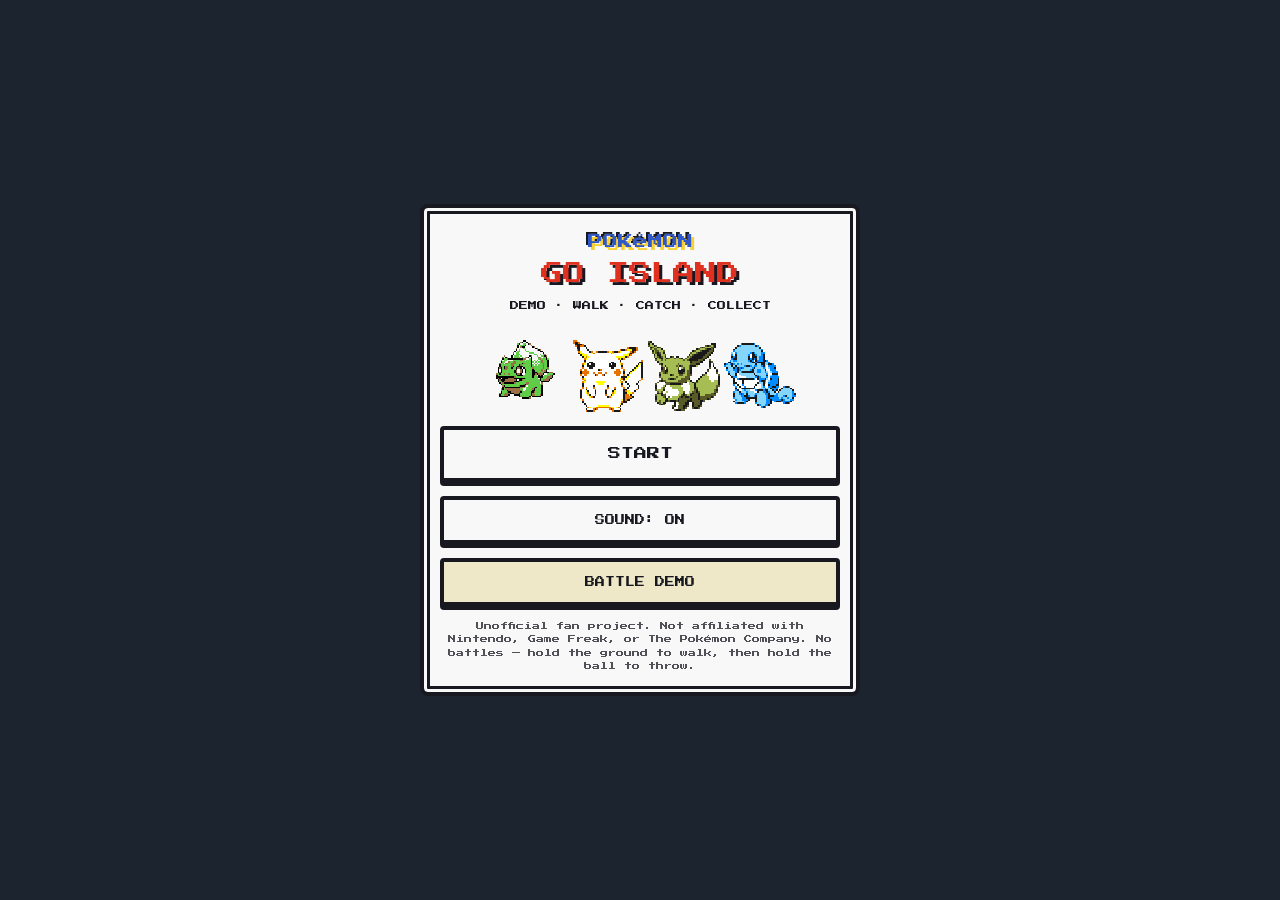
==== island/index.html @ 216bdbde "Add the Pokémon GO Island catch demo. A separate island page for hold-to-pathfind walking, biome enc" ====
<!DOCTYPE html>
<html lang="en">
<head>
  <meta charset="utf-8" />
  <meta name="viewport" content="width=device-width, initial-scale=1, maximum-scale=1, user-scalable=no, viewport-fit=cover" />
  <meta name="theme-color" content="#1c2430" />
  <meta name="apple-mobile-web-app-capable" content="yes" />
  <title>Pokémon GO Island Demo</title>
  <link rel="icon" href="../assets/sprites/bulbasaur.png" />
  <link rel="stylesheet" href="css/island.css" />
</head>
<body>
<div id="app">
  <section id="title" class="screen on">
    <div class="panel">
      <div class="logo">POKéMON<br><span>GO ISLAND</span><small>DEMO · WALK · CATCH · COLLECT</small></div>
      <div class="title-row">
        <img class="bro" src="assets/sprites/bulbasaur.png" alt="Bulbasaur" />
        <img src="assets/sprites/pikachu.png" alt="Pikachu" />
        <img src="assets/sprites/eevee.png" alt="Eevee" />
        <img src="assets/sprites/squirtle.png" alt="Squirtle" />
      </div>
      <button class="pbtn" id="btn-start" type="button" disabled>LOADING…</button>
      <button class="pbtn small" id="btn-sound" type="button">SOUND: ON</button>
      <a class="pbtn small ghost" href="../">BATTLE DEMO</a>
      <p class="fine">Unofficial fan project. Not affiliated with Nintendo, Game Freak, or The Pokémon Company. No battles — hold the ground to walk, then hold the ball to throw.</p>
    </div>
  </section>

  <section id="play" class="screen">
    <canvas id="view"></canvas>
    <header class="hud">
      <button class="hud-btn" id="btn-dex" type="button">0/15<br>DEX</button>
      <div class="hud-mid">
        <div class="hud-title">Pokémon GO Island Demo</div>
        <div class="hud-count" id="hud-count">0 / 15 caught</div>
      </div>
      <button class="hud-btn" id="btn-mute" type="button" aria-pressed="false">SOUND</button>
      <a class="hud-link" href="../">BATTLE</a>
    </header>
    <p id="hint" class="hint">Hold the ground to walk</p>
    <p class="legal">Unofficial fan project. Not affiliated with Nintendo / Game Freak / The Pokémon Company.</p>

    <div id="encounter" hidden>
      <div class="enc-card" id="enc-card">
        <p class="enc-line" id="enc-line"></p>
        <div class="enc-mon">
          <img id="enc-sprite" alt="" />
          <span class="tag" id="enc-type"></span>
        </div>
        <svg id="enc-arc" viewBox="0 0 300 100" aria-hidden="true">
          <path id="arc-path" d="" />
          <circle id="arc-ball" r="6" cx="150" cy="90" />
        </svg>
        <div class="charge" aria-hidden="true"><div id="charge-fill"></div></div>
        <button class="pbtn" id="ball" type="button">
          <img src="assets/items/poke-ball.png" alt="" />
          <span id="ball-label">HOLD TO THROW</span>
        </button>
        <p class="enc-sub" id="enc-sub"></p>
        <div class="enc-actions" id="enc-actions" hidden>
          <button class="pbtn" id="enc-dex" type="button">POKéDEX</button>
          <button class="pbtn" id="enc-go" type="button">KEEP WALKING</button>
        </div>
        <button id="enc-away" type="button">BACK AWAY</button>
        <div id="stars"></div>
      </div>
    </div>
    <img id="throw-ball" src="assets/items/poke-ball.png" alt="" />

    <div id="dex" hidden>
      <div class="dex-card">
        <h2 id="dex-title">POKéDEX 0/15</h2>
        <div class="dex-grid" id="dex-grid"></div>
        <button class="pbtn" id="dex-close" type="button">CLOSE</button>
      </div>
    </div>
  </section>
</div>
<script src="js/data.js"></script>
<script src="js/audio.js"></script>
<script src="js/game.js"></script>
</body>
</html>
---- island/css/island.css ----
@font-face {
  font-family: 'PressStart';
  src: url('../../assets/fonts/PressStart2P-Regular.ttf') format('truetype');
  font-display: swap;
}
:root {
  --ink: #181820;
  --paper: #f8f8f8;
  --bezel: #1c2430;
  --yellow: #f8d030;
  --b: 4px;
}
* { box-sizing: border-box; -webkit-tap-highlight-color: transparent; }
[hidden] { display: none !important; }
html, body {
  margin: 0; height: 100%; background: var(--bezel); overflow: hidden;
  font-family: 'PressStart', 'Courier New', monospace;
  color: var(--ink);
  touch-action: none;
  user-select: none; -webkit-user-select: none;
}
button, a { font-family: inherit; }
img { image-rendering: pixelated; image-rendering: crisp-edges; }

#app { height: 100%; height: 100dvh; position: relative; }

.screen { display: none; height: 100%; }
.screen.on { display: flex; }

/* ---------- Title ---------- */
#title {
  flex-direction: column; align-items: center; justify-content: center;
  padding: max(12px, env(safe-area-inset-top)) 14px max(12px, env(safe-area-inset-bottom));
  overflow: auto; touch-action: pan-y;
}
.panel {
  width: min(440px, 100%);
  background: var(--paper);
  border: var(--b) solid var(--ink);
  border-radius: 8px;
  box-shadow: inset 0 0 0 3px var(--paper), inset 0 0 0 6px var(--ink);
  padding: 22px 16px 18px;
  display: flex; flex-direction: column; align-items: center; gap: 14px;
}
.logo {
  text-align: center; font-size: 15px; line-height: 1.55; color: #3058c8;
  text-shadow: 3px 3px 0 var(--yellow), -2px -2px 0 var(--ink);
}
.logo span { display: block; color: #e03020; font-size: 22px; text-shadow: 3px 3px 0 var(--ink); margin: 4px 0; }
.logo small { display: block; color: var(--ink); text-shadow: none; font-size: 9px; margin-top: 8px; line-height: 1.6; }
.title-row { display: flex; gap: 4px; align-items: flex-end; }
.title-row img { width: 72px; height: 72px; object-fit: contain; }
.title-row img.bro { background: var(--paper); width: 84px; height: 84px; }
.pbtn {
  font-size: 13px; color: var(--ink); background: var(--paper);
  border: var(--b) solid var(--ink); border-radius: 4px;
  box-shadow: 0 4px 0 var(--ink);
  min-height: 56px; padding: 10px 14px; width: 100%;
  cursor: pointer; text-align: center;
}
.pbtn:active { transform: translateY(4px); box-shadow: 0 0 0 var(--ink); }
.pbtn:disabled { opacity: 0.55; }
.pbtn.small { min-height: 48px; font-size: 10px; }
.pbtn.ghost { background: #efe8c8; }
a.pbtn { display: flex; align-items: center; justify-content: center; text-decoration: none; color: var(--ink); }
.fine { font-size: 8px; line-height: 1.7; text-align: center; opacity: 0.75; margin: 0; }

/* ---------- Play ---------- */
#play { position: relative; display: none; }
#play.on { display: block; }
#view { position: absolute; inset: 0; width: 100%; height: 100%; touch-action: none; cursor: crosshair; }

.hud {
  position: absolute; top: 0; left: 0; right: 0; z-index: 3;
  display: flex; align-items: center; gap: 6px;
  padding: max(6px, env(safe-area-inset-top)) 8px 6px;
  background: linear-gradient(#121820, rgba(18, 24, 32, 0.82) 70%, rgba(18, 24, 32, 0));
  pointer-events: none;
}
.hud > * { pointer-events: auto; }
.hud-btn, .hud-link {
  flex: none;
  font-size: 8px; line-height: 1.35; color: var(--ink);
  background: var(--paper); border: 3px solid var(--ink); border-radius: 4px;
  box-shadow: 0 3px 0 var(--ink);
  min-width: 52px; min-height: 44px; padding: 6px;
  text-align: center; text-decoration: none; cursor: pointer;
}
.hud-btn:active, .hud-link:active { transform: translateY(3px); box-shadow: none; }
.hud-mid { flex: 1; min-width: 0; text-align: center; color: #fff; text-shadow: 2px 2px 0 #000; pointer-events: none; }
.hud-title { font-size: 8px; line-height: 1.45; }
.hud-count { font-size: 10px; color: var(--yellow); }
.legal {
  position: absolute; left: 8px; right: 8px; bottom: max(6px, env(safe-area-inset-bottom));
  z-index: 3; margin: 0; text-align: center;
  font-size: 7px; line-height: 1.5; color: #fff; text-shadow: 1px 1px 0 #000, 0 0 4px #000;
  pointer-events: none;
}
.hint {
  position: absolute; left: 50%; top: 72px; transform: translateX(-50%);
  z-index: 3; margin: 0; padding: 8px 10px;
  background: var(--paper); border: 3px solid var(--ink);
  font-size: 8px; line-height: 1.5; text-align: center;
  pointer-events: none; max-width: 90%;
}
.hint.hide { display: none; }

/* ---------- Encounter ---------- */
#encounter {
  position: absolute; inset: 0; z-index: 5;
  background: rgba(12, 16, 28, 0.55);
  display: flex; align-items: flex-end; justify-content: center;
  touch-action: none;
}
#encounter[hidden] { display: none; }
.enc-card {
  position: relative;
  width: min(480px, 100%);
  max-height: 100%;
  overflow: auto;
  background: var(--paper);
  border: var(--b) solid var(--ink);
  border-bottom: none;
  border-radius: 10px 10px 0 0;
  box-shadow: inset 0 0 0 3px var(--paper), inset 0 0 0 6px var(--ink);
  padding: 14px 14px max(14px, env(safe-area-inset-bottom));
  display: flex; flex-direction: column; align-items: center; gap: 8px;
}
.enc-line { margin: 0; font-size: 11px; line-height: 1.6; text-align: center; min-height: 2.8em; }
.enc-mon {
  width: 168px; height: 150px;
  display: flex; align-items: center; justify-content: center;
  position: relative;
}
.enc-mon img {
  max-width: 150px; max-height: 140px; object-fit: contain;
  image-rendering: pixelated;
}
.enc-mon img.bro { background: var(--paper); }
.enc-mon img.pop { animation: pop .45s steps(3); }
.enc-mon img.hide-mon { visibility: hidden; }
@keyframes pop { from { transform: scale(0.2); } to { transform: scale(1); } }
.tag {
  position: absolute; right: 0; bottom: 0;
  font-size: 8px; color: #fff; border: 2px solid var(--ink); padding: 3px 4px;
}
.tag.GRASS { background: #48a848; } .tag.FIRE { background: #e86018; }
.tag.WATER { background: #3070d0; } .tag.ELECTRIC { background: #f8d030; color: var(--ink); }
.tag.NORMAL { background: #989880; } .tag.ICE { background: #78c8e8; color: var(--ink); }
.tag.FIGHTING { background: #c03028; } .tag.POISON { background: #9040a8; }
.tag.GROUND { background: #c8a048; color: var(--ink); } .tag.FLYING { background: #6890d0; }
.tag.PSYCHIC { background: #e85888; } .tag.BUG { background: #90b020; color: var(--ink); }
.tag.ROCK { background: #a88850; } .tag.GHOST { background: #604878; }
.tag.DRAGON { background: #5838a0; }
#enc-arc { width: min(320px, 100%); height: 90px; }
#enc-arc path { fill: none; stroke: var(--ink); stroke-width: 3; stroke-dasharray: 6 6; }
#enc-arc circle { fill: #e03020; stroke: var(--ink); stroke-width: 2; }
.charge {
  width: min(320px, 100%); height: 16px;
  border: 3px solid var(--ink); background: #fff; border-radius: 8px; overflow: hidden;
}
#charge-fill { height: 100%; width: 0%; background: linear-gradient(90deg, #78c8e8, #f8d030, #e03020); }
#ball {
  width: min(320px, 100%); min-height: 92px;
  display: flex; align-items: center; justify-content: center; gap: 12px;
  font-size: 12px; touch-action: none;
}
#ball img { width: 48px; height: 48px; }
#ball.charging { background: #ffe8a0; }
.enc-sub { margin: 0; font-size: 8px; line-height: 1.6; text-align: center; min-height: 1.6em; }
.enc-actions { display: flex; gap: 8px; width: min(320px, 100%); }
.enc-actions[hidden] { display: none; }
.enc-actions .pbtn { flex: 1; font-size: 9px; }
#enc-away { font-size: 8px; min-height: 40px; width: min(320px, 100%); background: transparent; box-shadow: none; border-style: dashed; }
#throw-ball {
  position: fixed; width: 28px; height: 28px; z-index: 6; pointer-events: none;
  image-rendering: pixelated; display: none;
}
#throw-ball.show { display: block; }
#throw-ball.shake { animation: ballshake .28s linear; }
@keyframes ballshake {
  0% { transform: translateX(0) rotate(0); }
  25% { transform: translateX(-10px) rotate(-18deg); }
  75% { transform: translateX(10px) rotate(18deg); }
  100% { transform: translateX(0) rotate(0); }
}
#stars { position: absolute; inset: 0; pointer-events: none; overflow: hidden; }
#stars i {
  position: absolute; width: 8px; height: 8px; background: var(--yellow);
  box-shadow: 2px 2px 0 var(--ink);
  animation: star .7s steps(2) forwards;
}
@keyframes star { to { transform: translateY(-28px) scale(0.2); opacity: 0; } }
.enc-card.flash { animation: got .35s steps(2); }
@keyframes got { 50% { background: #fff6c8; } }

/* ---------- Pokédex ---------- */
#dex {
  position: absolute; inset: 0; z-index: 6;
  background: rgba(12, 16, 28, 0.72);
  display: flex; align-items: center; justify-content: center;
  padding: 12px; touch-action: pan-y;
}
#dex[hidden] { display: none; }
.dex-card {
  width: min(460px, 100%); max-height: 100%; overflow: auto;
  background: var(--paper);
  border: var(--b) solid var(--ink); border-radius: 8px;
  box-shadow: inset 0 0 0 3px var(--paper), inset 0 0 0 6px var(--ink);
  padding: 14px; display: flex; flex-direction: column; gap: 10px;
}
.dex-card h2 { margin: 0; font-size: 12px; text-align: center; line-height: 1.6; }
.dex-grid { display: grid; grid-template-columns: repeat(3, 1fr); gap: 8px; }
.dex-cell {
  border: 3px solid var(--ink); min-height: 92px; padding: 4px;
  display: flex; flex-direction: column; align-items: center; justify-content: center; gap: 4px;
  background: #efe8c8;
}
.dex-cell.missing { background: #d0d0c8; color: #686868; }
.dex-cell img { width: 56px; height: 56px; object-fit: contain; }
.dex-cell .nm { font-size: 7px; text-align: center; line-height: 1.4; }
.dex-cell .q { font-size: 16px; }

@media (prefers-reduced-motion: reduce) {
  .enc-mon img.pop, #throw-ball.shake, #stars i, .enc-card.flash { animation: none; }
}
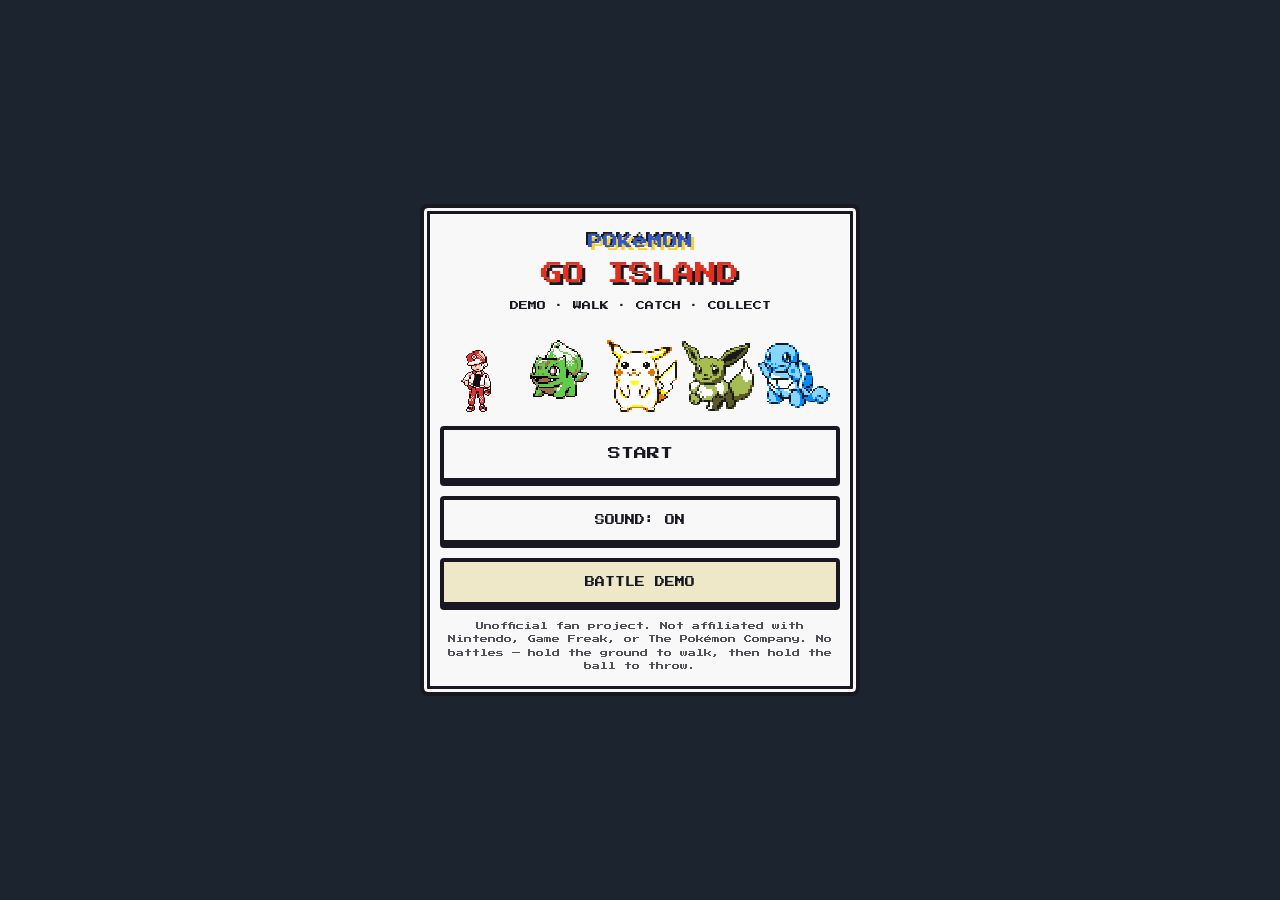
==== commit 81f54f76: "Switch the island overworld to Pokémon Red graphics. The live demo now draws pret tiles, Red's 16×16" ====
--- a/island/index.html
+++ b/island/index.html
@@ -15,6 +15,7 @@
     <div class="panel">
       <div class="logo">POKéMON<br><span>GO ISLAND</span><small>DEMO · WALK · CATCH · COLLECT</small></div>
       <div class="title-row">
+        <img id="red-portrait" class="red" alt="Red" hidden />
         <img class="bro" src="assets/sprites/bulbasaur.png" alt="Bulbasaur" />
         <img src="assets/sprites/pikachu.png" alt="Pikachu" />
         <img src="assets/sprites/eevee.png" alt="Eevee" />
@@ -54,7 +55,7 @@
         </svg>
         <div class="charge" aria-hidden="true"><div id="charge-fill"></div></div>
         <button class="pbtn" id="ball" type="button">
-          <img src="assets/items/poke-ball.png" alt="" />
+          <img src="assets/red/sprites/poke_ball.png" alt="" />
           <span id="ball-label">HOLD TO THROW</span>
         </button>
         <p class="enc-sub" id="enc-sub"></p>
@@ -66,7 +67,7 @@
         <div id="stars"></div>
       </div>
     </div>
-    <img id="throw-ball" src="assets/items/poke-ball.png" alt="" />
+    <img id="throw-ball" src="assets/red/sprites/poke_ball.png" alt="" />
 
     <div id="dex" hidden>
       <div class="dex-card">
--- a/island/css/island.css
+++ b/island/css/island.css
@@ -51,6 +51,7 @@
 .title-row { display: flex; gap: 4px; align-items: flex-end; }
 .title-row img { width: 72px; height: 72px; object-fit: contain; }
 .title-row img.bro { background: var(--paper); width: 84px; height: 84px; }
+.title-row img.red { width: 64px; height: 64px; background: var(--paper); }
 .pbtn {
   font-size: 13px; color: var(--ink); background: var(--paper);
   border: var(--b) solid var(--ink); border-radius: 4px;
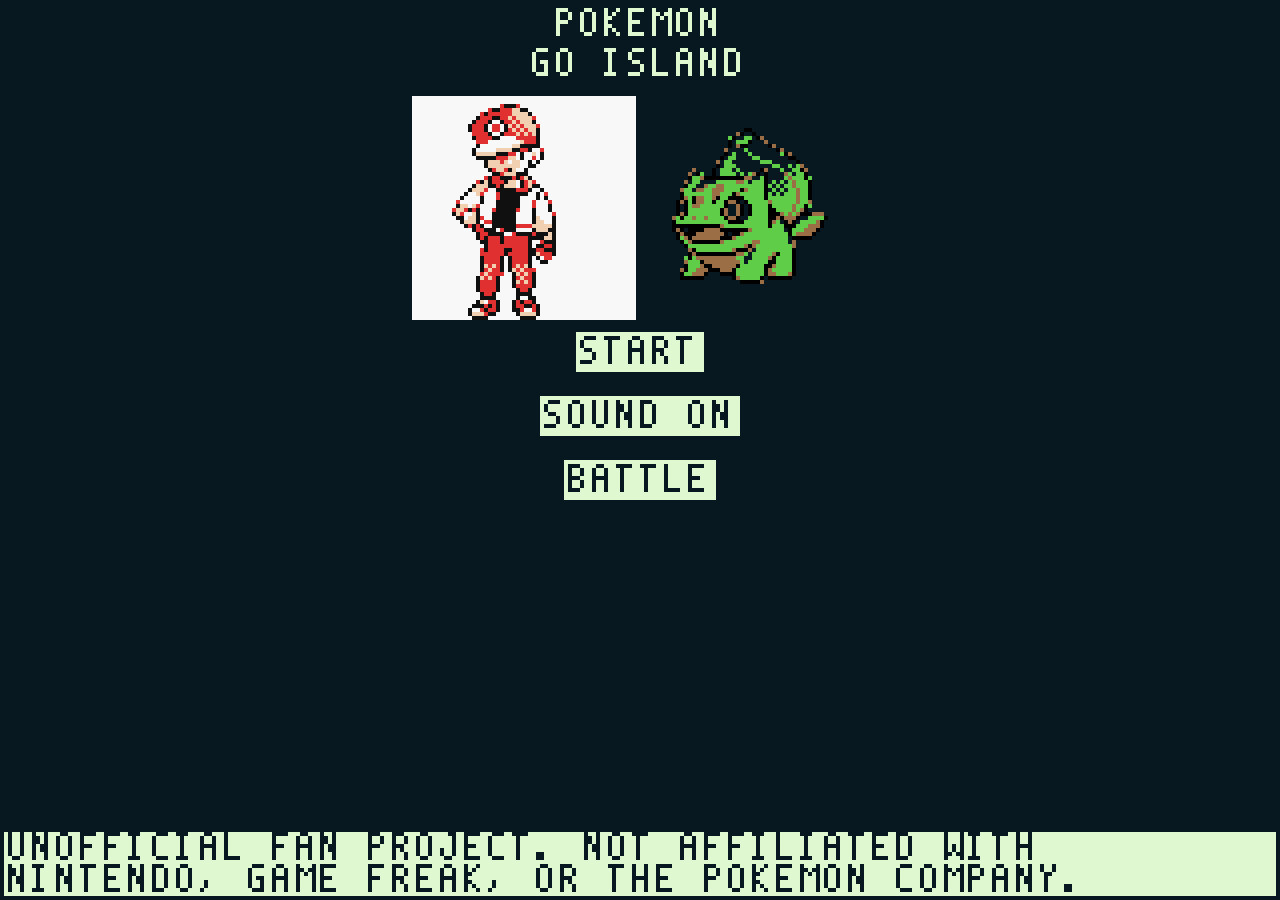
==== commit 12ba5164: "Catch with a GO flick on the same Game Boy grid. Encounters stay on the overworld: a silhouette chip" ====
--- a/island/index.html
+++ b/island/index.html
@@ -3,81 +3,14 @@
 <head>
   <meta charset="utf-8" />
   <meta name="viewport" content="width=device-width, initial-scale=1, maximum-scale=1, user-scalable=no, viewport-fit=cover" />
-  <meta name="theme-color" content="#1c2430" />
+  <meta name="theme-color" content="#081820" />
   <meta name="apple-mobile-web-app-capable" content="yes" />
   <title>Pokémon GO Island Demo</title>
   <link rel="icon" href="../assets/sprites/bulbasaur.png" />
   <link rel="stylesheet" href="css/island.css" />
 </head>
 <body>
-<div id="app">
-  <section id="title" class="screen on">
-    <div class="panel">
-      <div class="logo">POKéMON<br><span>GO ISLAND</span><small>DEMO · WALK · CATCH · COLLECT</small></div>
-      <div class="title-row">
-        <img id="red-portrait" class="red" alt="Red" hidden />
-        <img class="bro" src="assets/sprites/bulbasaur.png" alt="Bulbasaur" />
-        <img src="assets/sprites/pikachu.png" alt="Pikachu" />
-        <img src="assets/sprites/eevee.png" alt="Eevee" />
-        <img src="assets/sprites/squirtle.png" alt="Squirtle" />
-      </div>
-      <button class="pbtn" id="btn-start" type="button" disabled>LOADING…</button>
-      <button class="pbtn small" id="btn-sound" type="button">SOUND: ON</button>
-      <a class="pbtn small ghost" href="../">BATTLE DEMO</a>
-      <p class="fine">Unofficial fan project. Not affiliated with Nintendo, Game Freak, or The Pokémon Company. No battles — hold the ground to walk, then hold the ball to throw.</p>
-    </div>
-  </section>
-
-  <section id="play" class="screen">
-    <canvas id="view"></canvas>
-    <header class="hud">
-      <button class="hud-btn" id="btn-dex" type="button">0/15<br>DEX</button>
-      <div class="hud-mid">
-        <div class="hud-title">Pokémon GO Island Demo</div>
-        <div class="hud-count" id="hud-count">0 / 15 caught</div>
-      </div>
-      <button class="hud-btn" id="btn-mute" type="button" aria-pressed="false">SOUND</button>
-      <a class="hud-link" href="../">BATTLE</a>
-    </header>
-    <p id="hint" class="hint">Hold the ground to walk</p>
-    <p class="legal">Unofficial fan project. Not affiliated with Nintendo / Game Freak / The Pokémon Company.</p>
-
-    <div id="encounter" hidden>
-      <div class="enc-card" id="enc-card">
-        <p class="enc-line" id="enc-line"></p>
-        <div class="enc-mon">
-          <img id="enc-sprite" alt="" />
-          <span class="tag" id="enc-type"></span>
-        </div>
-        <svg id="enc-arc" viewBox="0 0 300 100" aria-hidden="true">
-          <path id="arc-path" d="" />
-          <circle id="arc-ball" r="6" cx="150" cy="90" />
-        </svg>
-        <div class="charge" aria-hidden="true"><div id="charge-fill"></div></div>
-        <button class="pbtn" id="ball" type="button">
-          <img src="assets/red/sprites/poke_ball.png" alt="" />
-          <span id="ball-label">HOLD TO THROW</span>
-        </button>
-        <p class="enc-sub" id="enc-sub"></p>
-        <div class="enc-actions" id="enc-actions" hidden>
-          <button class="pbtn" id="enc-dex" type="button">POKéDEX</button>
-          <button class="pbtn" id="enc-go" type="button">KEEP WALKING</button>
-        </div>
-        <button id="enc-away" type="button">BACK AWAY</button>
-        <div id="stars"></div>
-      </div>
-    </div>
-    <img id="throw-ball" src="assets/red/sprites/poke_ball.png" alt="" />
-
-    <div id="dex" hidden>
-      <div class="dex-card">
-        <h2 id="dex-title">POKéDEX 0/15</h2>
-        <div class="dex-grid" id="dex-grid"></div>
-        <button class="pbtn" id="dex-close" type="button">CLOSE</button>
-      </div>
-    </div>
-  </section>
-</div>
+<canvas id="view"></canvas>
 <script src="js/data.js"></script>
 <script src="js/audio.js"></script>
 <script src="js/game.js"></script>
--- a/island/css/island.css
+++ b/island/css/island.css
@@ -1,227 +1,19 @@
-@font-face {
-  font-family: 'PressStart';
-  src: url('../../assets/fonts/PressStart2P-Regular.ttf') format('truetype');
-  font-display: swap;
-}
-:root {
-  --ink: #181820;
-  --paper: #f8f8f8;
-  --bezel: #1c2430;
-  --yellow: #f8d030;
-  --b: 4px;
-}
-* { box-sizing: border-box; -webkit-tap-highlight-color: transparent; }
-[hidden] { display: none !important; }
+/* The island is one Game Boy framebuffer. All type, buttons, and chrome are
+   drawn on #view at the same integer 4× scale as the overworld. No CSS text. */
 html, body {
-  margin: 0; height: 100%; background: var(--bezel); overflow: hidden;
-  font-family: 'PressStart', 'Courier New', monospace;
-  color: var(--ink);
-  touch-action: none;
-  user-select: none; -webkit-user-select: none;
-}
-button, a { font-family: inherit; }
-img { image-rendering: pixelated; image-rendering: crisp-edges; }
-
-#app { height: 100%; height: 100dvh; position: relative; }
-
-.screen { display: none; height: 100%; }
-.screen.on { display: flex; }
-
-/* ---------- Title ---------- */
-#title {
-  flex-direction: column; align-items: center; justify-content: center;
-  padding: max(12px, env(safe-area-inset-top)) 14px max(12px, env(safe-area-inset-bottom));
-  overflow: auto; touch-action: pan-y;
-}
-.panel {
-  width: min(440px, 100%);
-  background: var(--paper);
-  border: var(--b) solid var(--ink);
-  border-radius: 8px;
-  box-shadow: inset 0 0 0 3px var(--paper), inset 0 0 0 6px var(--ink);
-  padding: 22px 16px 18px;
-  display: flex; flex-direction: column; align-items: center; gap: 14px;
-}
-.logo {
-  text-align: center; font-size: 15px; line-height: 1.55; color: #3058c8;
-  text-shadow: 3px 3px 0 var(--yellow), -2px -2px 0 var(--ink);
-}
-.logo span { display: block; color: #e03020; font-size: 22px; text-shadow: 3px 3px 0 var(--ink); margin: 4px 0; }
-.logo small { display: block; color: var(--ink); text-shadow: none; font-size: 9px; margin-top: 8px; line-height: 1.6; }
-.title-row { display: flex; gap: 4px; align-items: flex-end; }
-.title-row img { width: 72px; height: 72px; object-fit: contain; }
-.title-row img.bro { background: var(--paper); width: 84px; height: 84px; }
-.title-row img.red { width: 64px; height: 64px; background: var(--paper); }
-.pbtn {
-  font-size: 13px; color: var(--ink); background: var(--paper);
-  border: var(--b) solid var(--ink); border-radius: 4px;
-  box-shadow: 0 4px 0 var(--ink);
-  min-height: 56px; padding: 10px 14px; width: 100%;
-  cursor: pointer; text-align: center;
-}
-.pbtn:active { transform: translateY(4px); box-shadow: 0 0 0 var(--ink); }
-.pbtn:disabled { opacity: 0.55; }
-.pbtn.small { min-height: 48px; font-size: 10px; }
-.pbtn.ghost { background: #efe8c8; }
-a.pbtn { display: flex; align-items: center; justify-content: center; text-decoration: none; color: var(--ink); }
-.fine { font-size: 8px; line-height: 1.7; text-align: center; opacity: 0.75; margin: 0; }
-
-/* ---------- Play ---------- */
-#play { position: relative; display: none; }
-#play.on { display: block; }
-#view { position: absolute; inset: 0; width: 100%; height: 100%; touch-action: none; cursor: crosshair; }
-
-.hud {
-  position: absolute; top: 0; left: 0; right: 0; z-index: 3;
-  display: flex; align-items: center; gap: 6px;
-  padding: max(6px, env(safe-area-inset-top)) 8px 6px;
-  background: linear-gradient(#121820, rgba(18, 24, 32, 0.82) 70%, rgba(18, 24, 32, 0));
-  pointer-events: none;
-}
-.hud > * { pointer-events: auto; }
-.hud-btn, .hud-link {
-  flex: none;
-  font-size: 8px; line-height: 1.35; color: var(--ink);
-  background: var(--paper); border: 3px solid var(--ink); border-radius: 4px;
-  box-shadow: 0 3px 0 var(--ink);
-  min-width: 52px; min-height: 44px; padding: 6px;
-  text-align: center; text-decoration: none; cursor: pointer;
-}
-.hud-btn:active, .hud-link:active { transform: translateY(3px); box-shadow: none; }
-.hud-mid { flex: 1; min-width: 0; text-align: center; color: #fff; text-shadow: 2px 2px 0 #000; pointer-events: none; }
-.hud-title { font-size: 8px; line-height: 1.45; }
-.hud-count { font-size: 10px; color: var(--yellow); }
-.legal {
-  position: absolute; left: 8px; right: 8px; bottom: max(6px, env(safe-area-inset-bottom));
-  z-index: 3; margin: 0; text-align: center;
-  font-size: 7px; line-height: 1.5; color: #fff; text-shadow: 1px 1px 0 #000, 0 0 4px #000;
-  pointer-events: none;
-}
-.hint {
-  position: absolute; left: 50%; top: 72px; transform: translateX(-50%);
-  z-index: 3; margin: 0; padding: 8px 10px;
-  background: var(--paper); border: 3px solid var(--ink);
-  font-size: 8px; line-height: 1.5; text-align: center;
-  pointer-events: none; max-width: 90%;
-}
-.hint.hide { display: none; }
-
-/* ---------- Encounter ---------- */
-#encounter {
-  position: absolute; inset: 0; z-index: 5;
-  background: rgba(12, 16, 28, 0.55);
-  display: flex; align-items: flex-end; justify-content: center;
+  margin: 0;
+  height: 100%;
+  background: #081820;
+  overflow: hidden;
   touch-action: none;
 }
-#encounter[hidden] { display: none; }
-.enc-card {
-  position: relative;
-  width: min(480px, 100%);
-  max-height: 100%;
-  overflow: auto;
-  background: var(--paper);
-  border: var(--b) solid var(--ink);
-  border-bottom: none;
-  border-radius: 10px 10px 0 0;
-  box-shadow: inset 0 0 0 3px var(--paper), inset 0 0 0 6px var(--ink);
-  padding: 14px 14px max(14px, env(safe-area-inset-bottom));
-  display: flex; flex-direction: column; align-items: center; gap: 8px;
+#view {
+  position: absolute;
+  inset: 0;
+  width: 100%;
+  height: 100%;
+  touch-action: none;
+  cursor: crosshair;
+  image-rendering: pixelated;
+  image-rendering: crisp-edges;
 }
-.enc-line { margin: 0; font-size: 11px; line-height: 1.6; text-align: center; min-height: 2.8em; }
-.enc-mon {
-  width: 168px; height: 150px;
-  display: flex; align-items: center; justify-content: center;
-  position: relative;
-}
-.enc-mon img {
-  max-width: 150px; max-height: 140px; object-fit: contain;
-  image-rendering: pixelated;
-}
-.enc-mon img.bro { background: var(--paper); }
-.enc-mon img.pop { animation: pop .45s steps(3); }
-.enc-mon img.hide-mon { visibility: hidden; }
-@keyframes pop { from { transform: scale(0.2); } to { transform: scale(1); } }
-.tag {
-  position: absolute; right: 0; bottom: 0;
-  font-size: 8px; color: #fff; border: 2px solid var(--ink); padding: 3px 4px;
-}
-.tag.GRASS { background: #48a848; } .tag.FIRE { background: #e86018; }
-.tag.WATER { background: #3070d0; } .tag.ELECTRIC { background: #f8d030; color: var(--ink); }
-.tag.NORMAL { background: #989880; } .tag.ICE { background: #78c8e8; color: var(--ink); }
-.tag.FIGHTING { background: #c03028; } .tag.POISON { background: #9040a8; }
-.tag.GROUND { background: #c8a048; color: var(--ink); } .tag.FLYING { background: #6890d0; }
-.tag.PSYCHIC { background: #e85888; } .tag.BUG { background: #90b020; color: var(--ink); }
-.tag.ROCK { background: #a88850; } .tag.GHOST { background: #604878; }
-.tag.DRAGON { background: #5838a0; }
-#enc-arc { width: min(320px, 100%); height: 90px; }
-#enc-arc path { fill: none; stroke: var(--ink); stroke-width: 3; stroke-dasharray: 6 6; }
-#enc-arc circle { fill: #e03020; stroke: var(--ink); stroke-width: 2; }
-.charge {
-  width: min(320px, 100%); height: 16px;
-  border: 3px solid var(--ink); background: #fff; border-radius: 8px; overflow: hidden;
-}
-#charge-fill { height: 100%; width: 0%; background: linear-gradient(90deg, #78c8e8, #f8d030, #e03020); }
-#ball {
-  width: min(320px, 100%); min-height: 92px;
-  display: flex; align-items: center; justify-content: center; gap: 12px;
-  font-size: 12px; touch-action: none;
-}
-#ball img { width: 48px; height: 48px; }
-#ball.charging { background: #ffe8a0; }
-.enc-sub { margin: 0; font-size: 8px; line-height: 1.6; text-align: center; min-height: 1.6em; }
-.enc-actions { display: flex; gap: 8px; width: min(320px, 100%); }
-.enc-actions[hidden] { display: none; }
-.enc-actions .pbtn { flex: 1; font-size: 9px; }
-#enc-away { font-size: 8px; min-height: 40px; width: min(320px, 100%); background: transparent; box-shadow: none; border-style: dashed; }
-#throw-ball {
-  position: fixed; width: 28px; height: 28px; z-index: 6; pointer-events: none;
-  image-rendering: pixelated; display: none;
-}
-#throw-ball.show { display: block; }
-#throw-ball.shake { animation: ballshake .28s linear; }
-@keyframes ballshake {
-  0% { transform: translateX(0) rotate(0); }
-  25% { transform: translateX(-10px) rotate(-18deg); }
-  75% { transform: translateX(10px) rotate(18deg); }
-  100% { transform: translateX(0) rotate(0); }
-}
-#stars { position: absolute; inset: 0; pointer-events: none; overflow: hidden; }
-#stars i {
-  position: absolute; width: 8px; height: 8px; background: var(--yellow);
-  box-shadow: 2px 2px 0 var(--ink);
-  animation: star .7s steps(2) forwards;
-}
-@keyframes star { to { transform: translateY(-28px) scale(0.2); opacity: 0; } }
-.enc-card.flash { animation: got .35s steps(2); }
-@keyframes got { 50% { background: #fff6c8; } }
-
-/* ---------- Pokédex ---------- */
-#dex {
-  position: absolute; inset: 0; z-index: 6;
-  background: rgba(12, 16, 28, 0.72);
-  display: flex; align-items: center; justify-content: center;
-  padding: 12px; touch-action: pan-y;
-}
-#dex[hidden] { display: none; }
-.dex-card {
-  width: min(460px, 100%); max-height: 100%; overflow: auto;
-  background: var(--paper);
-  border: var(--b) solid var(--ink); border-radius: 8px;
-  box-shadow: inset 0 0 0 3px var(--paper), inset 0 0 0 6px var(--ink);
-  padding: 14px; display: flex; flex-direction: column; gap: 10px;
-}
-.dex-card h2 { margin: 0; font-size: 12px; text-align: center; line-height: 1.6; }
-.dex-grid { display: grid; grid-template-columns: repeat(3, 1fr); gap: 8px; }
-.dex-cell {
-  border: 3px solid var(--ink); min-height: 92px; padding: 4px;
-  display: flex; flex-direction: column; align-items: center; justify-content: center; gap: 4px;
-  background: #efe8c8;
-}
-.dex-cell.missing { background: #d0d0c8; color: #686868; }
-.dex-cell img { width: 56px; height: 56px; object-fit: contain; }
-.dex-cell .nm { font-size: 7px; text-align: center; line-height: 1.4; }
-.dex-cell .q { font-size: 16px; }
-
-@media (prefers-reduced-motion: reduce) {
-  .enc-mon img.pop, #throw-ball.shake, #stars i, .enc-card.flash { animation: none; }
-}
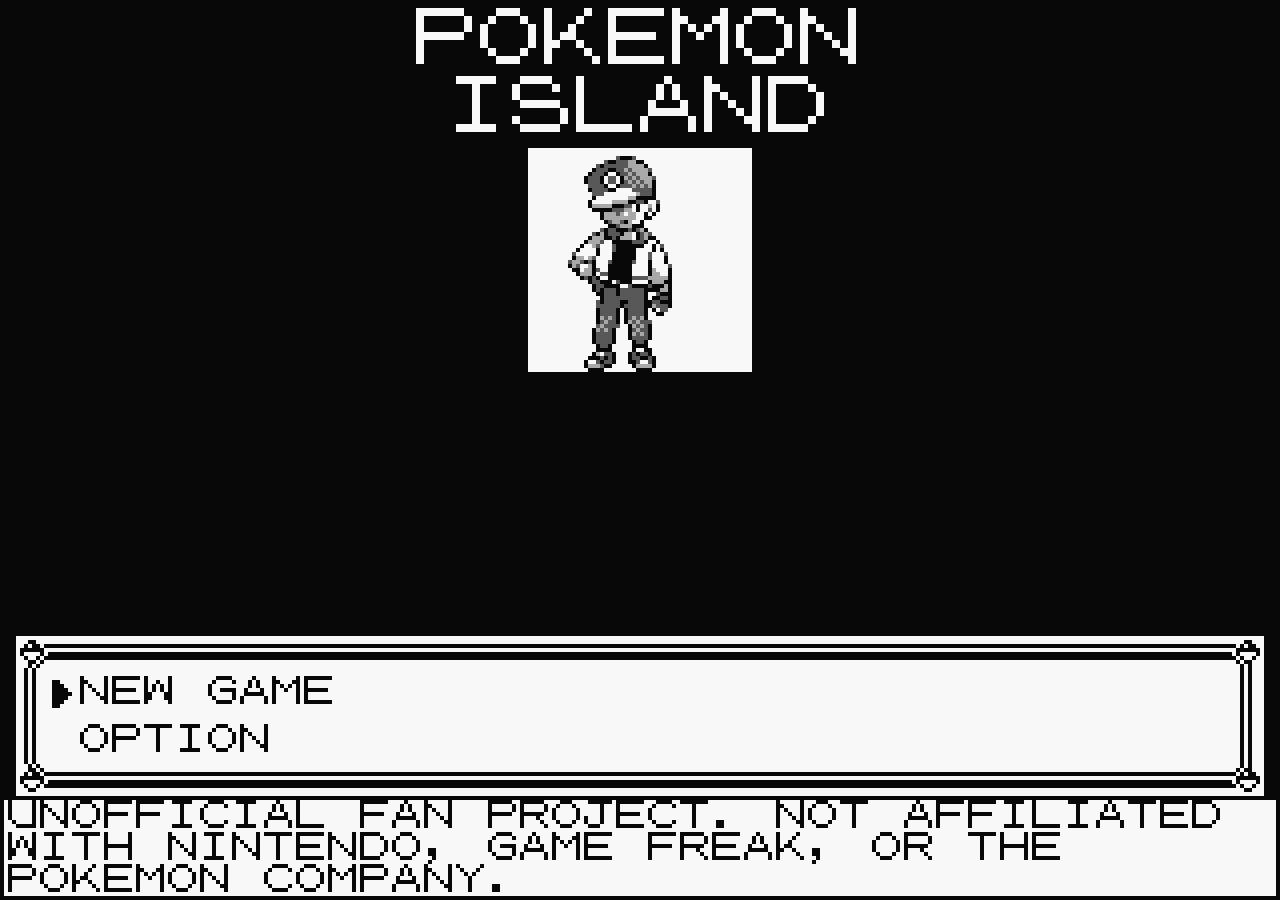
==== commit 0642199e: "Recolor the island to Red's grayscale and use the pret font The overworld, catch screen, HUD, and Re" ====
--- a/island/index.html
+++ b/island/index.html
@@ -3,7 +3,7 @@
 <head>
   <meta charset="utf-8" />
   <meta name="viewport" content="width=device-width, initial-scale=1, maximum-scale=1, user-scalable=no, viewport-fit=cover" />
-  <meta name="theme-color" content="#081820" />
+  <meta name="theme-color" content="#080808" />
   <meta name="apple-mobile-web-app-capable" content="yes" />
   <title>Pokémon GO Island Demo</title>
   <link rel="icon" href="../assets/sprites/bulbasaur.png" />
--- a/island/css/island.css
+++ b/island/css/island.css
@@ -1,14 +1,25 @@
 /* The island is one Game Boy framebuffer. All type, buttons, and chrome are
-   drawn on #view at the same integer 4× scale as the overworld. No CSS text. */
+   drawn on #view at the same integer 4× scale as the overworld. No CSS text.
+   iOS Safari must not select or call out the canvas: a long-press or joystick
+   drag used to raise the blue selection overlay and the Copy/Translate bar. */
 html, body {
   margin: 0;
+  width: 100%;
   height: 100%;
-  background: #081820;
+  background: #080808;
   overflow: hidden;
+  position: fixed;
+  inset: 0;
+  overscroll-behavior: none;
   touch-action: none;
+  -webkit-user-select: none;
+  user-select: none;
+  -webkit-touch-callout: none;
+  -webkit-tap-highlight-color: transparent;
+  -webkit-user-drag: none;
 }
 #view {
-  position: absolute;
+  position: fixed;
   inset: 0;
   width: 100%;
   height: 100%;
@@ -16,4 +27,12 @@
   cursor: crosshair;
   image-rendering: pixelated;
   image-rendering: crisp-edges;
+  -webkit-user-select: none;
+  user-select: none;
+  -webkit-touch-callout: none;
+  -webkit-user-drag: none;
+  -webkit-tap-highlight-color: transparent;
 }
+::selection {
+  background: transparent;
+}
